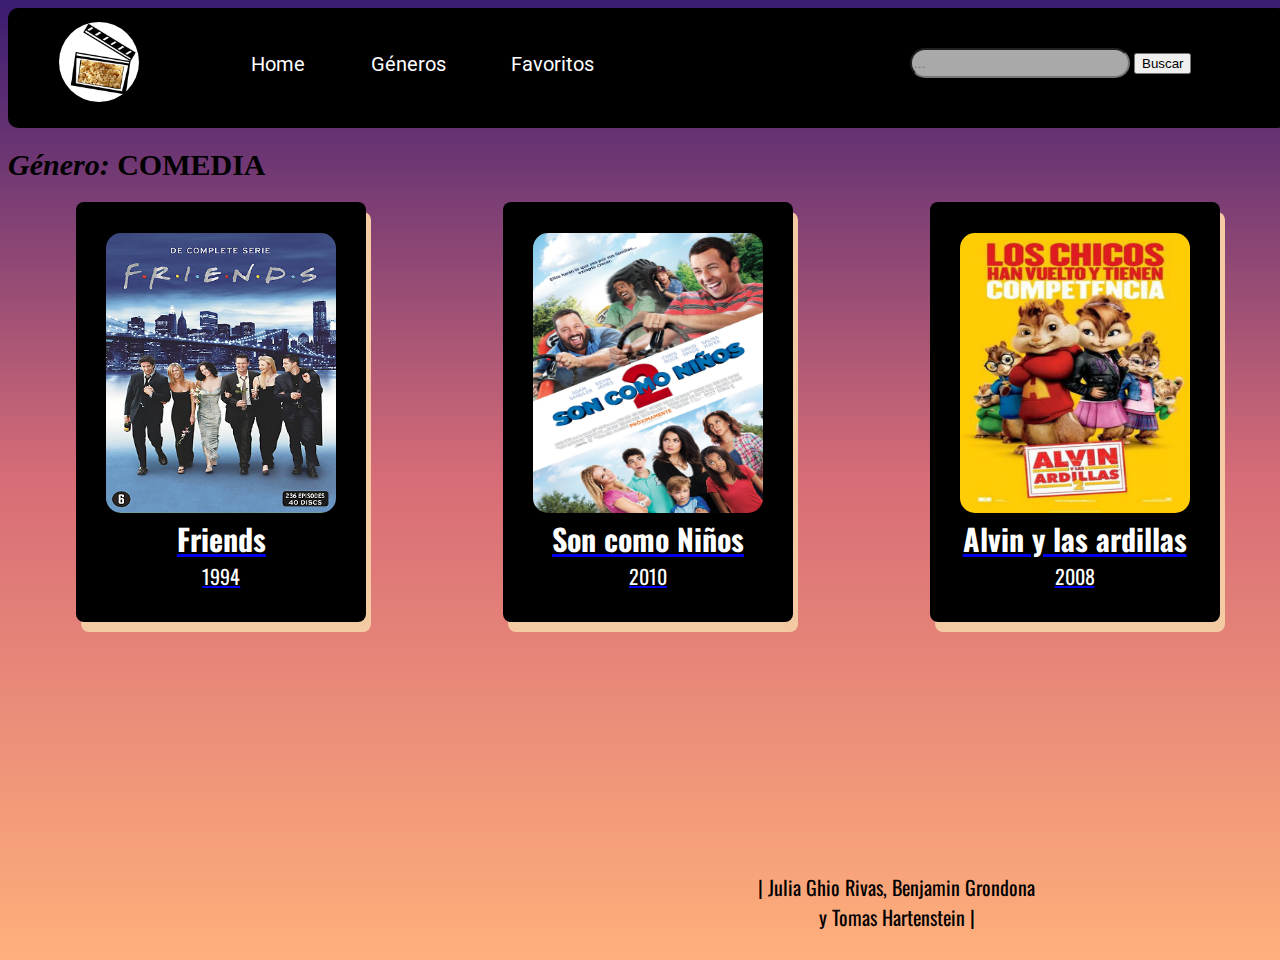
==== detail_genero.html @ 1589bb53 "Agregue comments al css" ====
<!DOCTYPE html>
<html lang="en">
<head>
    <meta charset="UTF-8">
    <meta http-equiv="X-UA-Compatible" content="IE=edge">
    <meta name="viewport" content="width=device-width, initial-scale=1.0">
    <link rel="stylesheet" href="./css/styles.css">
    <link rel="preconnect" href="https://fonts.googleapis.com">
<link rel="preconnect" href="https://fonts.gstatic.com" crossorigin>
<link href="https://fonts.googleapis.com/css2?family=Oswald&display=swap" rel="stylesheet">
    <link rel="preconnect" href="https://fonts.googleapis.com">
<link rel="preconnect" href="https://fonts.gstatic.com" crossorigin>
<link href="https://fonts.googleapis.com/css2?family=Roboto&display=swap" rel="stylesheet">
<link rel="shortcut icon" href=".//imagenes/favicon.png" type="image/x-icon">
    <title>Detail Genre page</title>
    
</head>
<body>
    <header>
        <nav class="menu">
        <ul class="todoelnav">
            <li> <a> <img class="logo" src="./imagenes/logo.png"> </a></li>
            <li> <a class="home" href="index.html">Home</a> </li>
            <li> <a class= "generos" href="generos.html"> Géneros</a> </li>
            <li> <a class= "favorite" href="favorite.html">Favoritos</a></li>
            <li> <form action="./search-results.html" method="GET">
                <input type="search" name="busqueda" placeholder="..." class="buscador">
                    <input type="submit" value="Buscar">
            </form></li>
        </ul>
        </nav>


    </header>
    <main>
        <h1 class="variostitulosprincipales"><em>Género:</em> COMEDIA</h1>
        
        <section class="conteiner">
            <article class="portadaFavoritos"> 
                <a href="./detail_series.html">
                    <img class= "alvin1" src="./imagenes/friends.jpeg" alt="">
                    <h3 class="texto-info">Friends</h3>
                    <p class="texto-año">1994</p>
                </a>
            </article>

            <article class="portadaFavoritos"> 
                <a href="./detail_movie.html">
                    <img class= "alvin1" src= "./imagenes/soncomoniños.jpeg" alt="">
                    <h3 class="texto-info">Son como Niños</h3>
                    <p class="texto-año">2010</p>
                </a>
            </article>

            <article class="portadaFavoritos"> 
                <a href="./detail_movie.html">
                    <img class= "alvin1" src="./imagenes/alvin.webp" alt="">
                    <h3 class="texto-info">Alvin y las ardillas</h3>
                    <p class="texto-año">2008</p>
                </a>
            </article>
        </section>
    </main>

    <footer class="padreFooter">
        <img class="imgdigital" src="../proyec_integrador_programacion1_grupo7/imagenes/DigitalHouse.png" alt="">
        <p class="footer">| Julia Ghio Rivas, Benjamin Grondona <br> y Tomas Hartenstein |</p>
    </footer>
</body>
</html>
---- css/styles.css ----
body{ /*todos los html*/
    height: 100%;
    width: 100%;
    background: #3A1C71;  /* fallback for old browsers */
    background: -webkit-linear-gradient(to top, #FFAF7B, #D76D77, #3A1C71);  /* Chrome 10-25, Safari 5.1-6 */
    background: linear-gradient(to top, #FFAF7B, #D76D77, #3A1C71); /* W3C, IE 10+/ Edge, Firefox 16+, Chrome 26+, Opera 12+, Safari 7+ */
}


/*CSS del nav*/
.todoelnav { /*todos los html (nav)*/
    list-style-type: none;
    margin: 0;
    padding: 0;
    overflow: hidden;
    border-radius: 10px;
    height: 120px;
    background-color: black;
  }

li a {
    display: block;
    color: white;
    text-align: center;
    padding: 14px 16px;
    font-size: 20px;
    text-decoration: none;
    float: left; /* Una forma de centrar  */
    font-family: 'Roboto', sans-serif; 
}
  

.lista_nav { /*todos los html (nav)*/
    display: block;
    color: white;
    text-align: center;
    padding: 14px 16px;
    font-size: 20px;
    text-decoration: none;
    float: left; /* Una forma de centrar  */
    font-family: 'Roboto', sans-serif;
}
.home{ /*todos los html (nav)*/
    margin-left: -305px;
    margin-top: 30px;
}
.generos{ /*todos los html (nav)*/
    margin-left: -185px;
    margin-top: 30px;
}

.favorite{ /*todos los html (nav)*/
    margin-left: -45px;
    margin-top: 30px;
}
.logo{ /*todos los html (nav)*/
    width: 16%;
    height: 16%;
    margin-left: -70%;
    margin-top: 0%;
    border-radius: 100px;
}

.buscador{ /*todos los html (nav)*/
    
    width: 220px;
    height: 30px;
    margin-top: 40px;
    margin-left: 300px;
    background-color:darkgray;
    border-radius: 25px;
    color: black;
    text-align:left;
}


/*CSS de index*/
.titulo{ /*los titulos principales de la home page*/
    font-family: 'Roboto', sans-serif;
    margin-left: 40px;
    font-size: 30px;
}

.titulo2y3{ /*los titulos principales de la home page y de la pagina de generos*/
    font-family: 'Roboto', sans-serif;
    margin-left: 40px;
    margin-top:50px;
    font-size: 30px;
}


.portadaCard{ /*bloque del cuadrado de las peliculas en index*/
    height: 443px;
    width: 250px;
    background-color:black;
    margin-left:30px;
    border-radius: 8px;
    box-shadow:5px 10px rgb(243, 202, 162);
    display: flex;
    flex-direction: column;
    align-items: center;
    justify-content: center;
}
.portada{ /*foto de las peliculas en index*/
    height: 300px;
    width: 180px;
    margin-top: 20px;
    border-radius: 15px;
    display: flex;
}

.portada:hover{ /*para que se agrande la imagen cuando pasas el mouse por arriba*/
    width: 200px;
    height: 350px;
}

.texto-info{ /*titulo de las peliculas en todos los html*/
    font-family: 'Oswald', sans-serif;
    font-size: 30px;
    margin-top: 3px;
    text-align: center;
    margin-bottom: 0;
    color: white;
}

.texto-año{ /*año de las peliculas en todos los html*/
    font-family: 'Oswald', sans-serif;
    font-size: 20px;
    text-align: center;
    margin: 0;
    color: white;
}

.cards{ /*para poner una pelicula al lado de la otra en la primer fila*/
    display: flex;
}

.cards2{ /*para poner una pelicula al lado de la otra en la segunda fila*/
    display: flex;
    margin-top: 40px;
}

.cards3{ /*para poner una pelicula al lado de la otra en la tercer fila*/
    display: flex;
    margin-top: 40px;
}


/*CSS de detalle de series y peliculas*/
.padre{ 
    display: flex;

}
.hijo2{
    margin-left: 10px;
} 
    
.miul{
    height: 420px;
    display: flex;
    flex-direction: column;
    text-decoration: none;  
}

.miul li{
    font-size: 25px;
}

.portadatom{
    height: 58vh;
    width: 41vh;
    border-radius: 25px;
}

.titulotomfriends{
    margin-left: 101px;
    font-size: 50px;
    margin-top: 0%;
}

.titulotomgru{
margin-left: 56px;
}

.trailer{
    color: red;
    font-size: 50px;    
}

.generoitem{ /* Sacarle el color y el subrayado al link del genero*/
    text-decoration: none;
    color: black;
}

/*CSS html de generos*/
.generosPeliculas{
    display: flex;
}

.generosPeliculas2{
    display: flex;
    margin-top: 50px;
}

.generosSeries{
    display: flex;
}

.generosSeries2{
    display: flex;
    margin-top: 50px;
}

.boxGeneros{
    height: 50px;
    width: 250px;
    background-color:black;
    margin-left:30px;
    border-radius: 8px;
    box-shadow:5px 10px rgb(243, 202, 162);
}

.boxGeneros:hover {
    height: 40px;
    width: 240px;
}
.titulosGeneros{
    text-align: center;
    font-size: 20px;
    text-decoration: none;
    float: center;
    display: block;
    padding: 14px 16px;
    color: rgb(186, 145, 104);
}

.variostitulosprincipales{
    font-size: 30px;
}


/* CSS de Favorite, search y detalle de generos*/
.conteiner{
    display: flex;
    flex-direction: row;
    flex-wrap: wrap;
    justify-content: space-around; 
    border: 15px;
    height: 650px;
    border-radius: 8px;
}

.alvin1{ /*foto de las portadas de los html de favoritos, search y detalle de generos*/
    height: 280px;
    align-self: center;
    width: 230px;
    border-radius: 15px;
    display: flex;
}

.portadaFavoritos{ /*este sirve para el html de favoritos, de search y detalle de generos*/
    height: 420px;
    width: 290px;
    background-color:black;
    border-radius: 8px;
    box-shadow:5px 10px rgb(243, 202, 162);
    display: flex;
    flex-direction: column;
    align-items: center;
    justify-content: center;
}

.alvin1:hover{ 
    height: 330px;
    width: 270px;
}
.ocultar { /*solo afecta al html de search*/
    display: none;
}


/*CSS del footer de todos los html*/
.padreFooter{
    display: flex;
    flex-direction: row;
    align-items: center;
}
.footer{
    font-size: 20px;
    text-align: center;
    font-family: 'Oswald', sans-serif;
    margin-left: 750px;
}

/* responsive con media queris*/

@media (max-width: 420px) { 
    body{ /*todos los html*/
        height: 100%;
        width: 100%;
        background: #3A1C71;  /* fallback for old browsers */
        background: -webkit-linear-gradient(to top, #FFAF7B, #D76D77, #3A1C71);  /* Chrome 10-25, Safari 5.1-6 */
        background-repeat: no-repeat;
    }
    /*CSS del nav*/
    .todoelnav {
        height: 160px;
        width: fit-content;
    }
    .menu{
        display: flex;
        flex-direction: column;
    }
    
    li a{
        font-size: 15px;
    }

    .home{
        margin-top: 15px;
    }

    .generos{
        margin-top: 15px;
    }

    .favorite{
        margin-top: 0px;
        margin-left: 110px;
    }

    .buscador {
        width: 110px;
        height: 15px;
        margin-top: 20px;
        margin-left: 30px;
    }
    /*CSS del index*/
    .titulo{
        margin-left: 20px;
        font-size: 15px;
    }

    .titulo2y3 {
        margin-left: 20px;
        margin-top: 25px;
        font-size: 15px;

    }

    .portadaCard { /*Bloque de las peliculas*/
        height: 220px;
        width: 125px;
        margin-left: 15px;
        box-shadow: 3px 5px rgb(243, 202, 162);
        display: flex;
        flex-direction: column;
        flex-wrap: wrap;
        align-items: center;
        justify-content: center;
    }

    .portada{ /*Portada (foto) de las peliculas*/
        height: 160px;
        width: 100px;
        margin-top: 10px;

    }

    .texto-info{
        font-size: 15px;
        margin-top: 1px;

    }

    .texto-año{
        font-size:10px;

    }

    .cards{ /*para poner una pelicula al lado de la otra en la primer fila*/
        display: flex;
        flex-direction: column;
        align-items: center;
        
    }

    .cards2{
        margin-top: 20px;
        display: flex;
        flex-direction: column;
        align-items:center;
        
    }

    .cards3{
        margin-top: 20px;
        display: flex;
        flex-direction: column;
        align-items: center;

    }
    
    /*CSS detalle de peliculas y series*/
    .padre {
        display: flex;
        flex-direction: column;
    }


    .hijo2{
        margin-left: 5px;

    }

    .miul{
        height: 30px;
        margin-left: 50px;
        display: flex;
        flex-direction: column;
        height: 77vh;
        width: 41vh;

    }

    .miul li {
        font-size: 15px;
    }

    .portadatom{
        margin-left: 90px;
    }

    .titulotomfriends{
        font-size: 25px;
        margin-left: 20px;

    }

    .titulotomgru{
        margin-left: 20px;
        font-size: 25px;

    }

    .imgcalificacion{
        height: 10px;
    }

    .trailer{
        font-size: 20px;
    }

    /*CSS html de generos*/
    .generosPeliculas2{
        margin-top: 20px;
    }

    .generosSeries2{
        margin-top: 20px;
    }

    .boxGeneros{
        height: 20px;
        width: 100px;
        margin-left: 10px;
        box-shadow: 2px 4px rgb(243, 202, 162);

    }

    .titulosGeneros{
        font-size: 7px;
        padding: 6px 8px;

    }

    .variostitulosprincipales{
        font-size: 25px;

    }
    /*CSS de favorite, search y detalle de generos*/
    .conteiner{
        display: flex;
        flex-direction: column;
        border: 5px;
        align-items: center;
        height: 500px;

    }

    .alvin1{
        height: 120px;
        width: 110px;
    }

    .portadaFavoritos{
        height: 200px;
        width: 140px;
        box-shadow: 2px 4px rgb(243, 202, 162);
        display: flex;
        flex-direction: column;

    }
    /*CSS del footer de todos los html*/
    .footer{
        font-size: 8px;
        margin-left: 250px;
    }
    .padreFooter{
        display: flex;
        flex-direction: row;
        align-items: center;
    }

    .imgdigital{
        height: 30px;
        width: 90px;
    }

}
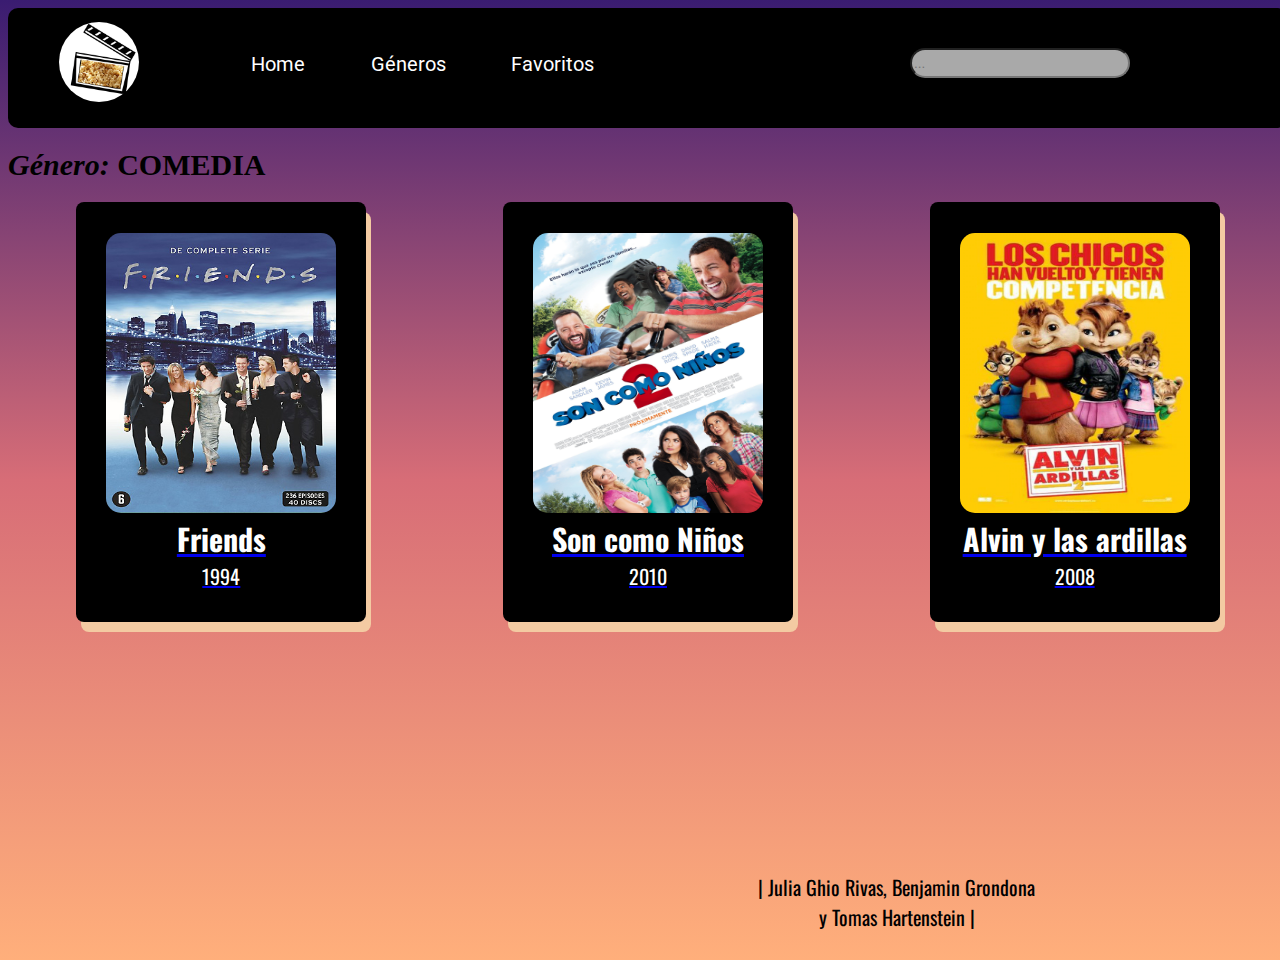
==== commit cafbe2c6: "Avances" ====
--- a/detail_genero.html
+++ b/detail_genero.html
@@ -23,9 +23,8 @@
             <li> <a class="home" href="index.html">Home</a> </li>
             <li> <a class= "generos" href="generos.html"> Géneros</a> </li>
             <li> <a class= "favorite" href="favorite.html">Favoritos</a></li>
-            <li> <form action="./search-results.html" method="GET">
+            <li> <form action="./search-results.html" method="GET" class="formulario">
                 <input type="search" name="busqueda" placeholder="..." class="buscador">
-                    <input type="submit" value="Buscar">
             </form></li>
         </ul>
         </nav>
--- a/css/styles.css
+++ b/css/styles.css
@@ -270,7 +270,7 @@
     justify-content: center;
 }
 
-.alvin1:hover{ 
+.alvin1:hover{
     height: 330px;
     width: 270px;
 }
@@ -295,14 +295,14 @@
 /* responsive con media queris*/
 
 @media (max-width: 420px) { 
-    body{ /*todos los html*/
+    body{
         height: 100%;
         width: 100%;
         background: #3A1C71;  /* fallback for old browsers */
         background: -webkit-linear-gradient(to top, #FFAF7B, #D76D77, #3A1C71);  /* Chrome 10-25, Safari 5.1-6 */
         background-repeat: no-repeat;
     }
-    /*CSS del nav*/
+
     .todoelnav {
         height: 160px;
         width: fit-content;
@@ -335,7 +335,7 @@
         margin-top: 20px;
         margin-left: 30px;
     }
-    /*CSS del index*/
+
     .titulo{
         margin-left: 20px;
         font-size: 15px;
@@ -348,7 +348,13 @@
 
     }
 
-    .portadaCard { /*Bloque de las peliculas*/
+    .cards{ /*para poner una pelicula al lado de la otra en la primer fila*/
+        display: flex;
+        flex-direction: column;
+        align-items: center;
+        
+    }
+    .portadaCard {
         height: 220px;
         width: 125px;
         margin-left: 15px;
@@ -358,9 +364,11 @@
         flex-wrap: wrap;
         align-items: center;
         justify-content: center;
-    }
-
-    .portada{ /*Portada (foto) de las peliculas*/
+
+
+    }
+
+    .portada{
         height: 160px;
         width: 100px;
         margin-top: 10px;
@@ -378,13 +386,6 @@
 
     }
 
-    .cards{ /*para poner una pelicula al lado de la otra en la primer fila*/
-        display: flex;
-        flex-direction: column;
-        align-items: center;
-        
-    }
-
     .cards2{
         margin-top: 20px;
         display: flex;
@@ -400,8 +401,7 @@
         align-items: center;
 
     }
-    
-    /*CSS detalle de peliculas y series*/
+
     .padre {
         display: flex;
         flex-direction: column;
@@ -423,12 +423,11 @@
 
     }
 
+    .imgcalificacion{
+        height: 10px;
+    }
     .miul li {
         font-size: 15px;
-    }
-
-    .portadatom{
-        margin-left: 90px;
     }
 
     .titulotomfriends{
@@ -443,15 +442,14 @@
 
     }
 
-    .imgcalificacion{
-        height: 10px;
+    .portadatom{
+        margin-left: 90px;
     }
 
     .trailer{
         font-size: 20px;
     }
 
-    /*CSS html de generos*/
     .generosPeliculas2{
         margin-top: 20px;
     }
@@ -478,7 +476,7 @@
         font-size: 25px;
 
     }
-    /*CSS de favorite, search y detalle de generos*/
+
     .conteiner{
         display: flex;
         flex-direction: column;
@@ -501,7 +499,7 @@
         flex-direction: column;
 
     }
-    /*CSS del footer de todos los html*/
+
     .footer{
         font-size: 8px;
         margin-left: 250px;
@@ -517,4 +515,4 @@
         width: 90px;
     }
 
-}
+}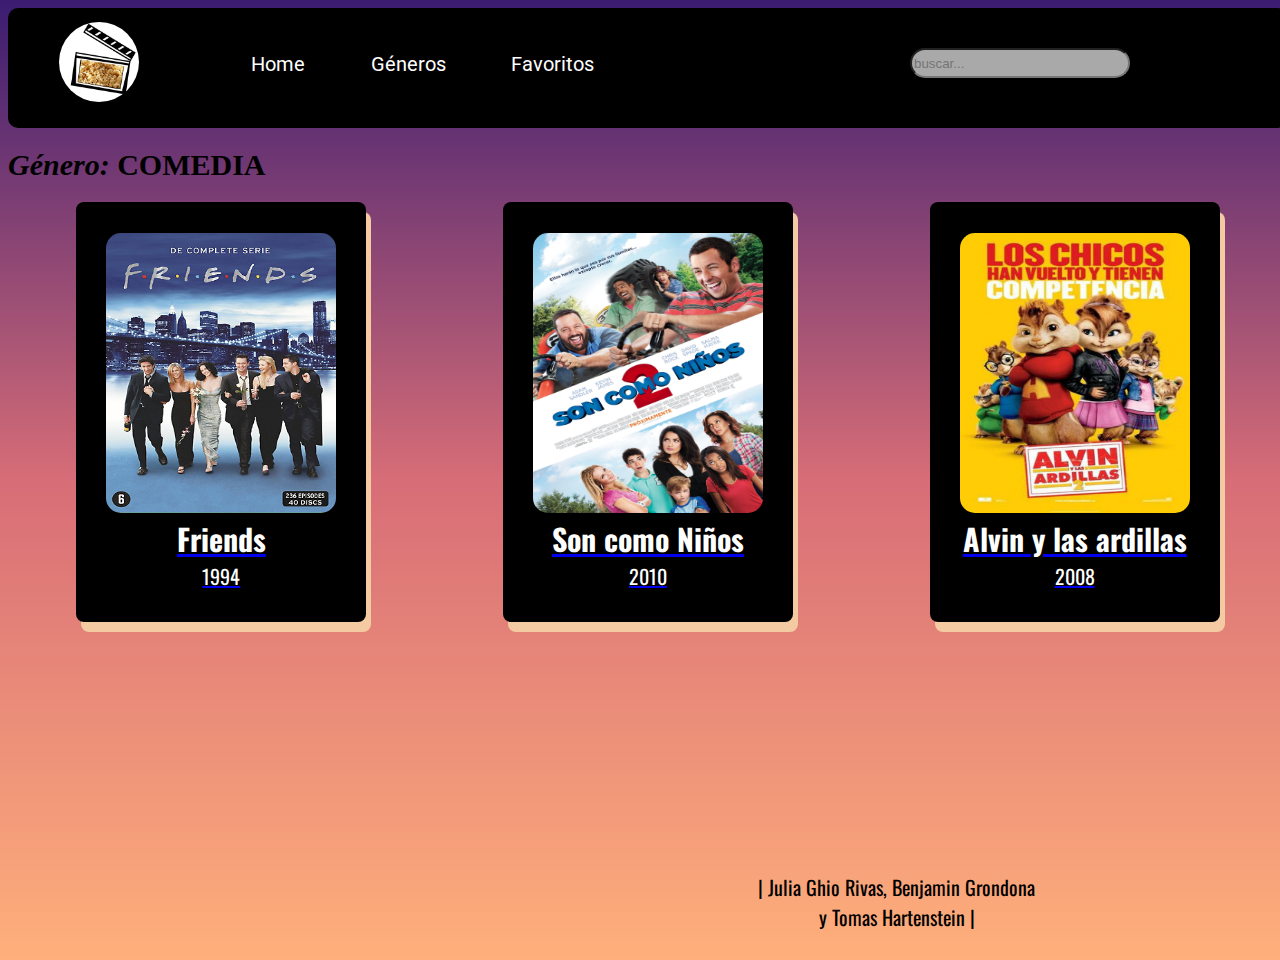
==== commit 02f83d3b: "Index hecho" ====
--- a/detail_genero.html
+++ b/detail_genero.html
@@ -24,7 +24,7 @@
             <li> <a class= "generos" href="generos.html"> Géneros</a> </li>
             <li> <a class= "favorite" href="favorite.html">Favoritos</a></li>
             <li> <form action="./search-results.html" method="GET" class="formulario">
-                <input type="search" name="busqueda" placeholder="..." class="buscador">
+                <input type="search" name="busqueda" placeholder="buscar..." class="buscador">
             </form></li>
         </ul>
         </nav>
@@ -65,5 +65,6 @@
         <img class="imgdigital" src="../proyec_integrador_programacion1_grupo7/imagenes/DigitalHouse.png" alt="">
         <p class="footer">| Julia Ghio Rivas, Benjamin Grondona <br> y Tomas Hartenstein |</p>
     </footer>
+    <script type="text/javascript" src="../proyec_integrador_programacion1_grupo7/js/buscador.js"></script>
 </body>
 </html>--- a/css/styles.css
+++ b/css/styles.css
@@ -275,7 +275,7 @@
     width: 270px;
 }
 .ocultar { /*solo afecta al html de search*/
-    display: none;
+    display: none; 
 }
 
 
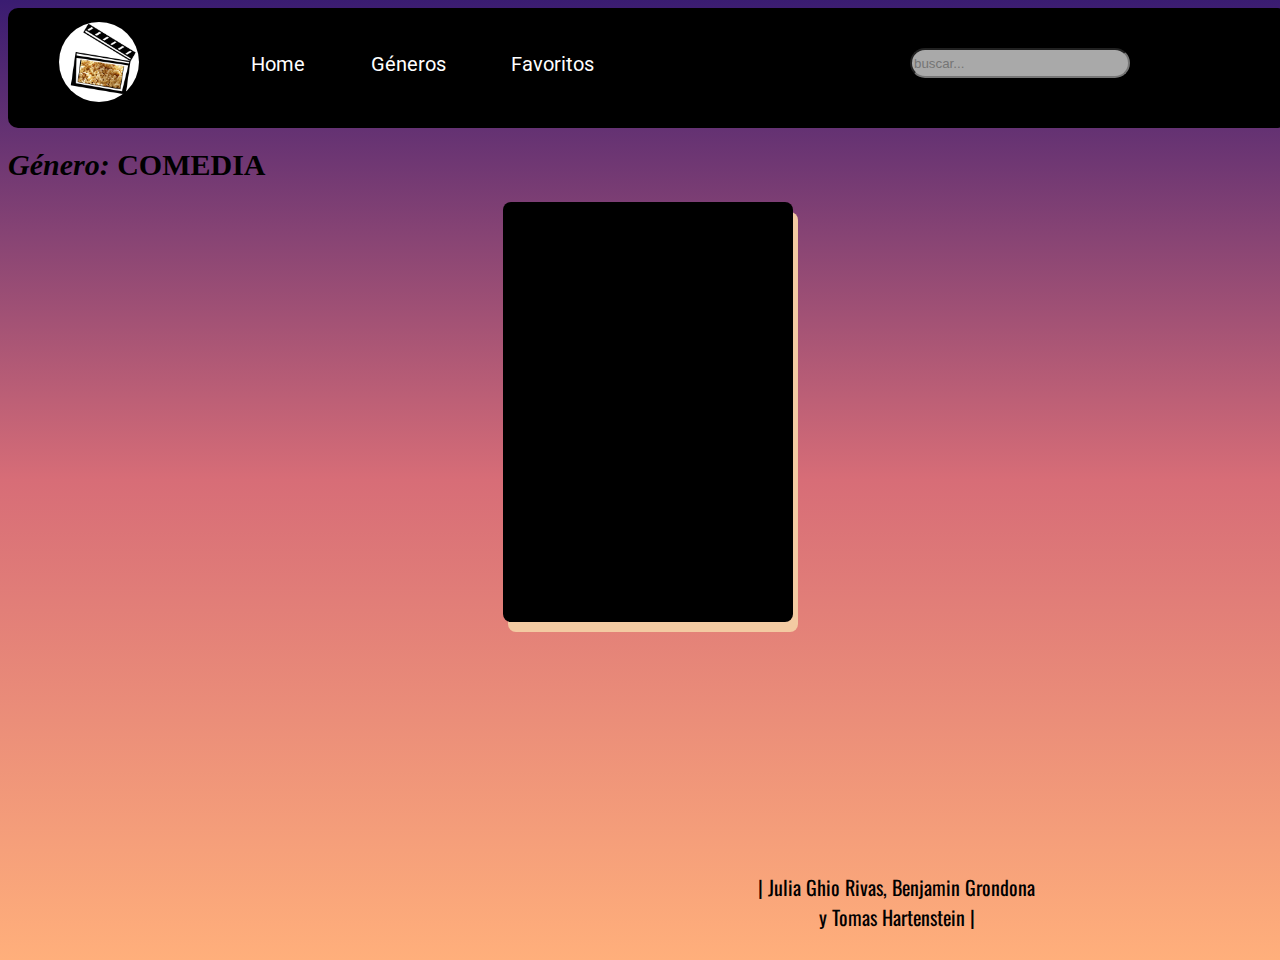
==== commit 0db592f7: "Hice el detail genero" ====
--- a/detail_genero.html
+++ b/detail_genero.html
@@ -36,27 +36,6 @@
         
         <section class="conteiner">
             <article class="portadaFavoritos"> 
-                <a href="./detail_series.html">
-                    <img class= "alvin1" src="./imagenes/friends.jpeg" alt="">
-                    <h3 class="texto-info">Friends</h3>
-                    <p class="texto-año">1994</p>
-                </a>
-            </article>
-
-            <article class="portadaFavoritos"> 
-                <a href="./detail_movie.html">
-                    <img class= "alvin1" src= "./imagenes/soncomoniños.jpeg" alt="">
-                    <h3 class="texto-info">Son como Niños</h3>
-                    <p class="texto-año">2010</p>
-                </a>
-            </article>
-
-            <article class="portadaFavoritos"> 
-                <a href="./detail_movie.html">
-                    <img class= "alvin1" src="./imagenes/alvin.webp" alt="">
-                    <h3 class="texto-info">Alvin y las ardillas</h3>
-                    <p class="texto-año">2008</p>
-                </a>
             </article>
         </section>
     </main>
@@ -66,5 +45,6 @@
         <p class="footer">| Julia Ghio Rivas, Benjamin Grondona <br> y Tomas Hartenstein |</p>
     </footer>
     <script type="text/javascript" src="../proyec_integrador_programacion1_grupo7/js/buscador.js"></script>
+    <script type="text/javascript" src="../proyec_integrador_programacion1_grupo7/js/detail_genero.js"></script>
 </body>
 </html>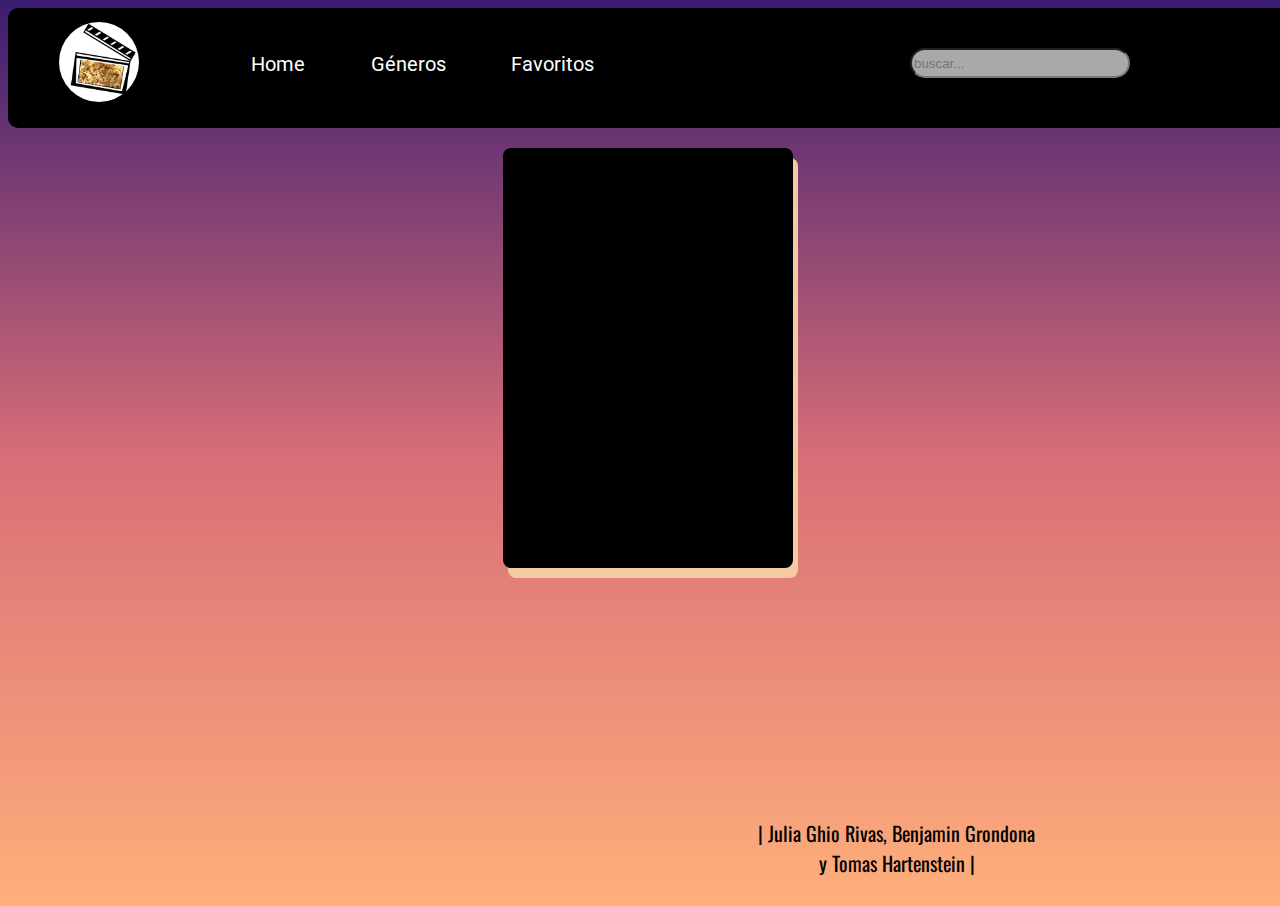
==== commit f22b73d5: "Detail generos" ====
--- a/detail_genero.html
+++ b/detail_genero.html
@@ -32,7 +32,7 @@
 
     </header>
     <main>
-        <h1 class="variostitulosprincipales"><em>Género:</em> COMEDIA</h1>
+        <h1 class="variostitulosprincipales"> <em class="em" Género: ></em></h1>
         
         <section class="conteiner">
             <article class="portadaFavoritos"> 
--- a/css/styles.css
+++ b/css/styles.css
@@ -292,6 +292,16 @@
     margin-left: 750px;
 }
 
+#reco{
+    display: flex;
+    flex-direction: row;
+}
+
+#recom{
+    display: flex;
+    flex-direction: row;
+}
+
 /* responsive con media queris*/
 
 @media (max-width: 420px) { 
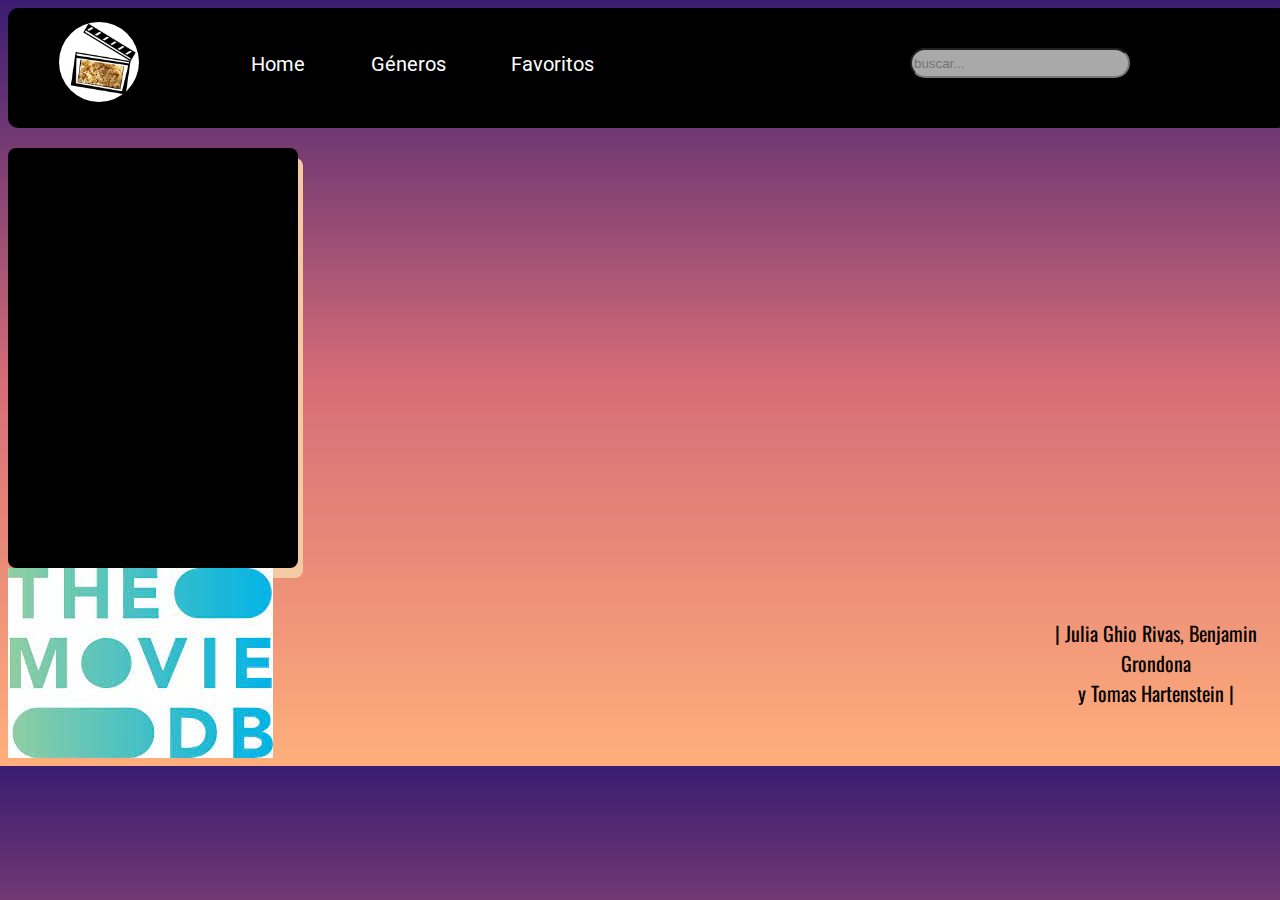
==== commit 55348123: "Termine el js de favoritos" ====
--- a/detail_genero.html
+++ b/detail_genero.html
@@ -41,7 +41,7 @@
     </main>
 
     <footer class="padreFooter">
-        <img class="imgdigital" src="../proyec_integrador_programacion1_grupo7/imagenes/DigitalHouse.png" alt="">
+        <img class="imgdigital" src="./imagenes/foto juliAAA.jpeg" alt="">
         <p class="footer">| Julia Ghio Rivas, Benjamin Grondona <br> y Tomas Hartenstein |</p>
     </footer>
     <script type="text/javascript" src="../proyec_integrador_programacion1_grupo7/js/buscador.js"></script>
--- a/css/styles.css
+++ b/css/styles.css
@@ -1,4 +1,4 @@
-body{ /*todos los html*/
+body { /*todos los html*/
     height: 100%;
     width: 100%;
     background: #3A1C71;  /* fallback for old browsers */
@@ -240,7 +240,17 @@
 
 
 /* CSS de Favorite, search y detalle de generos*/
-.conteiner{
+.conteiner1{
+    display: flex;
+    flex-direction: row;
+    flex-wrap: wrap;
+    justify-content: space-around; 
+    border: 15px;
+    height: 650px;
+    border-radius: 8px;
+}
+
+.conteiner2{
     display: flex;
     flex-direction: row;
     flex-wrap: wrap;
